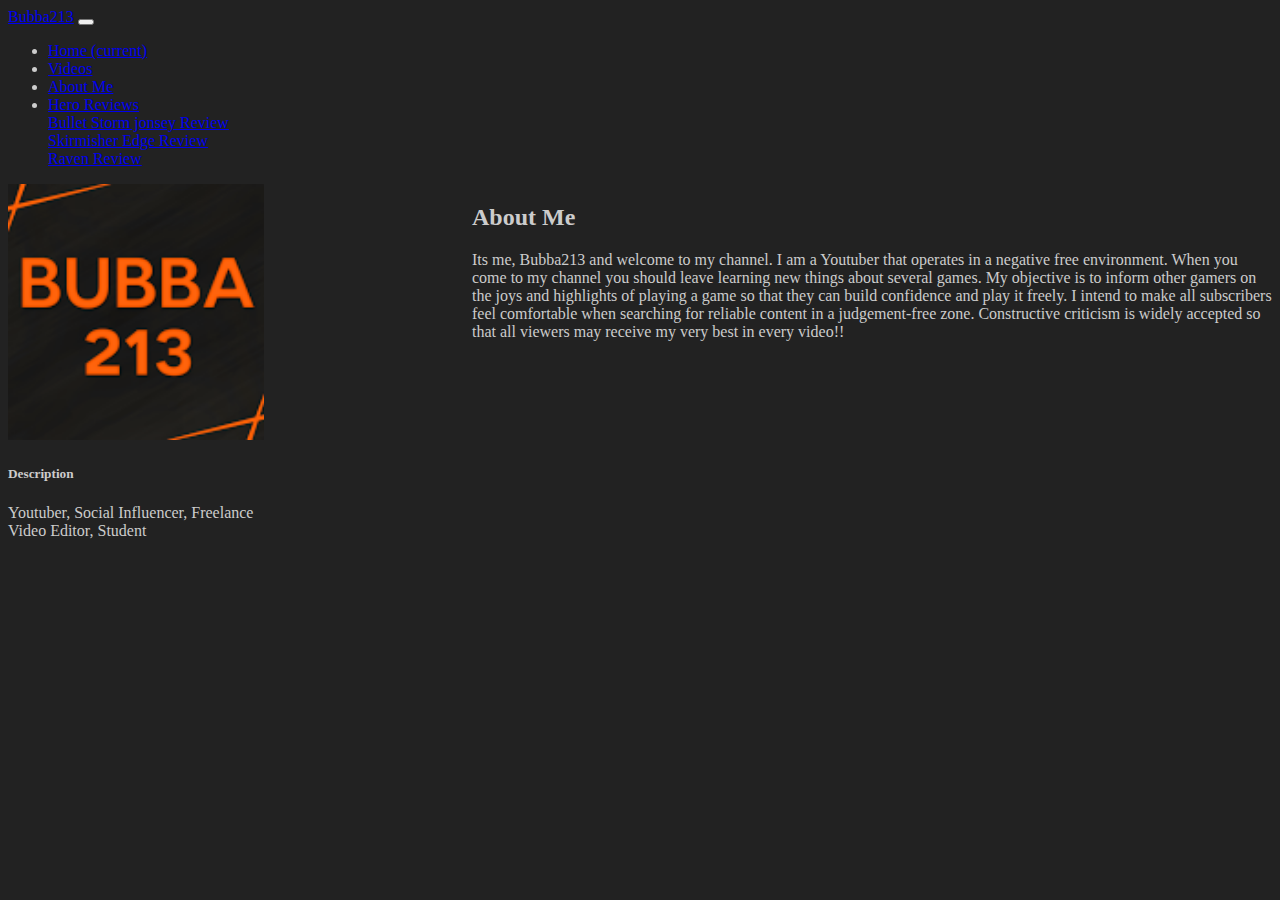
==== About me.html @ 7e37825d "This is the final Draft Of My Project" ====
<!doctype html>
<html lang="en">
<head>
    <meta charset="utf-8">
    <meta name="viewport" content="width=device-width, initial-scale=1, shrink-to-fit=no">
    <meta name="description" content="">
    <meta name="author" content="">

    <title>Bubba's website</title>
    <link rel="canonical" href="https://getbootstrap.com/docs/4.0/examples/jumbotron/">

    <link rel="stylesheet" href="https://stackpath.bootstrapcdn.com/bootstrap/4.1.0/css/bootstrap.min.css"
          integrity="sha384-9gVQ4dYFwwWSjIDZnLEWnxCjeSWFphJiwGPXr1jddIhOegiu1FwO5qRGvFXOdJZ4" crossorigin="anonymous">

    <!-- Custom styles for this template -->
    <link href="css/Aboutme.css" rel="stylesheet">


</head>
<body>
<nav class="navbar navbar-expand-lg navbar-dark bg-dark">
    <a class="navbar-brand" href="index.html">Bubba213</a>
    <button class="navbar-toggler" type="button" data-toggle="collapse" data-target="#navbarSupportedContent"
            aria-controls="navbarSupportedContent" aria-expanded="false" aria-label="Toggle navigation">
        <span class="navbar-toggler-icon"></span>
    </button>

    <div class="collapse navbar-collapse" id="navbarSupportedContent">
        <ul class="navbar-nav mr-auto">
            <li class="nav-item active">
                <a class="nav-link" href="index.html">Home <span class="sr-only">(current)</span></a>
            </li>
            <li class="nav-item">
                <a class="nav-link" href="Videos.html">Videos</a>
            </li>
            <li class="nav-item">
                <a class="nav-link" href="About%20me.html">About Me</a>
            </li>
            <li class="nav-item dropdown">
                <a class="nav-link dropdown-toggle" href="#" id="navbarDropdown" role="button" data-toggle="dropdown"
                   aria-haspopup="true" aria-expanded="false">
                    Hero Reviews
                </a>
                <div class="dropdown-menu" aria-labelledby="navbarDropdown">
                    <a class="dropdown-item" href="BulletStorm.html">Bullet Storm jonsey Review</a>
                    <div class="dropdown-divider"></div>
                    <a class="dropdown-item" href="Skirmisheredge.html">Skirmisher Edge Review</a>
                    <div class="dropdown-divider"></div>
                    <a class="dropdown-item" href="Raven.html">Raven Review</a>


                </div>
            </li>
        </ul>
    </div>
</nav>

<div class="container info">
    <div class="right">
        <div class="mt-4">
            <h2>
                About Me
            </h2>
        </div>
        <p>
            Its me, Bubba213 and welcome to my channel. I am a Youtuber that operates in a negative free environment.
            When you come to my channel you should leave learning new things about several games. My objective is to
            inform other gamers on the joys and highlights of playing a game so that they can build confidence and play
            it freely. I intend to make all subscribers feel comfortable when searching for reliable content in a
            judgement-free zone. Constructive criticism is widely accepted so that all viewers may receive my very best
            in every video!!
        </p>
    </div>
    <div class="container info"></div>
    <div class="left mt-4">
        <div class="card">
            <img class="card-img-top" src="Images/Youtube%20Channel%20Avatar0000.png" height="256" width="256"/>
            <div class="card-body">
                <h5 class="card-title">Description</h5>
                <p class="card-text">Youtuber, Social Influencer, Freelance Video Editor, Student</p>
                <p class="card-text">
            </div>
        </div>
    </div>
</div>
</body>


<script src="https://code.jquery.com/jquery-3.3.1.slim.min.js"
        integrity="sha384-q8i/X+965DzO0rT7abK41JStQIAqVgRVzpbzo5smXKp4YfRvH+8abtTE1Pi6jizo"
        crossorigin="anonymous"></script>
<script src="https://cdnjs.cloudflare.com/ajax/libs/popper.js/1.14.0/umd/popper.min.js"
        integrity="sha384-cs/chFZiN24E4KMATLdqdvsezGxaGsi4hLGOzlXwp5UZB1LY//20VyM2taTB4QvJ"
        crossorigin="anonymous"></script>
<script src="https://stackpath.bootstrapcdn.com/bootstrap/4.1.0/js/bootstrap.min.js"
        integrity="sha384-uefMccjFJAIv6A+rW+L4AHf99KvxDjWSu1z9VI8SKNVmz4sk7buKt/6v9KI65qnm"
        crossorigin="anonymous"></script>
</body>
</html>
---- css/Aboutme.css ----
.left {
    width:256px;
    Height:256px;
    float:left;
}
.right {
    width:800px;
    float:right;
}

body {
    background-color: #222;
    color: #ccc;
}
.card {
    background-color: #222;
    color: #ccc;
}
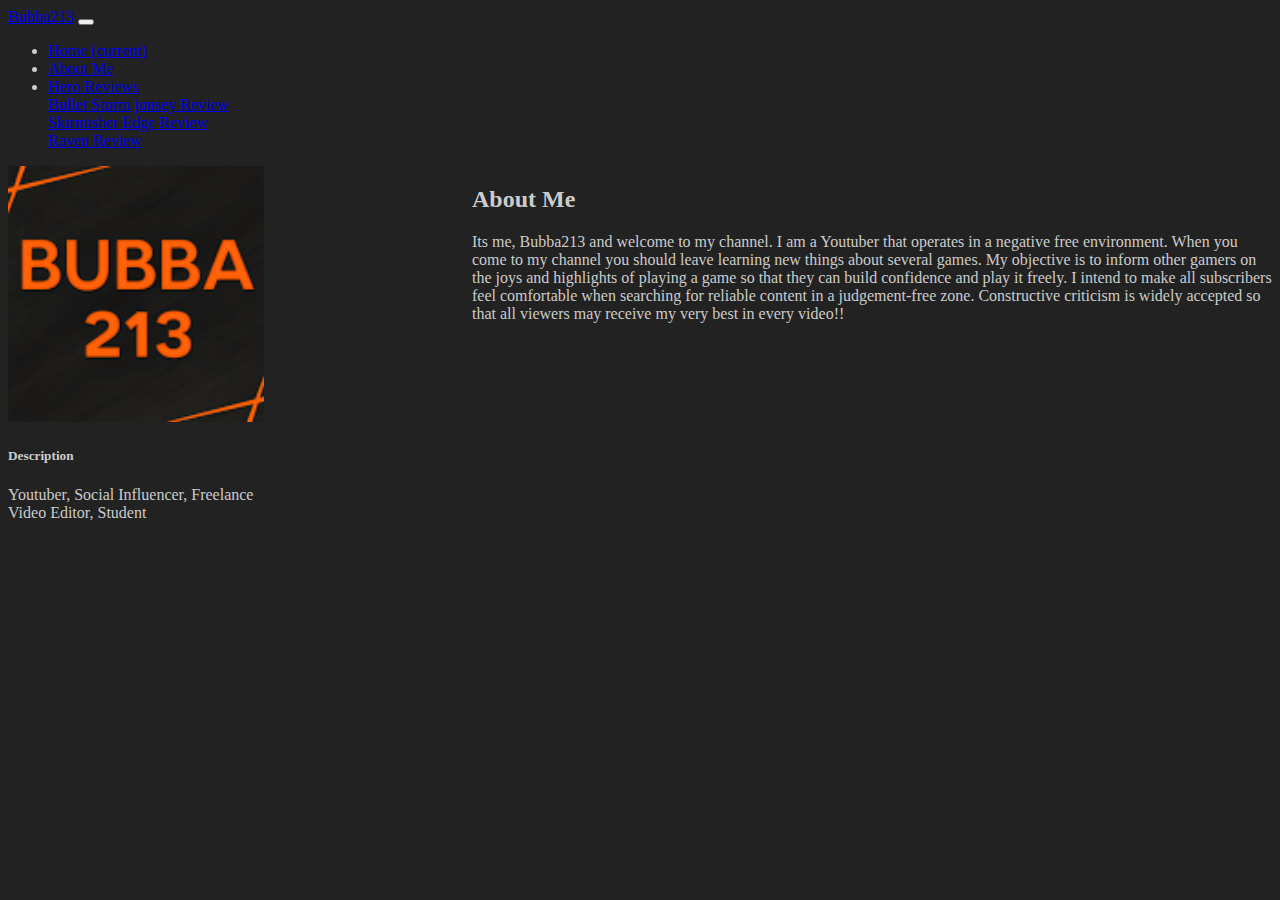
==== commit 1b87a5c4: "This is the final Draft Of My Project" ====
--- a/About me.html
+++ b/About me.html
@@ -29,9 +29,6 @@
         <ul class="navbar-nav mr-auto">
             <li class="nav-item active">
                 <a class="nav-link" href="index.html">Home <span class="sr-only">(current)</span></a>
-            </li>
-            <li class="nav-item">
-                <a class="nav-link" href="Videos.html">Videos</a>
             </li>
             <li class="nav-item">
                 <a class="nav-link" href="About%20me.html">About Me</a>
